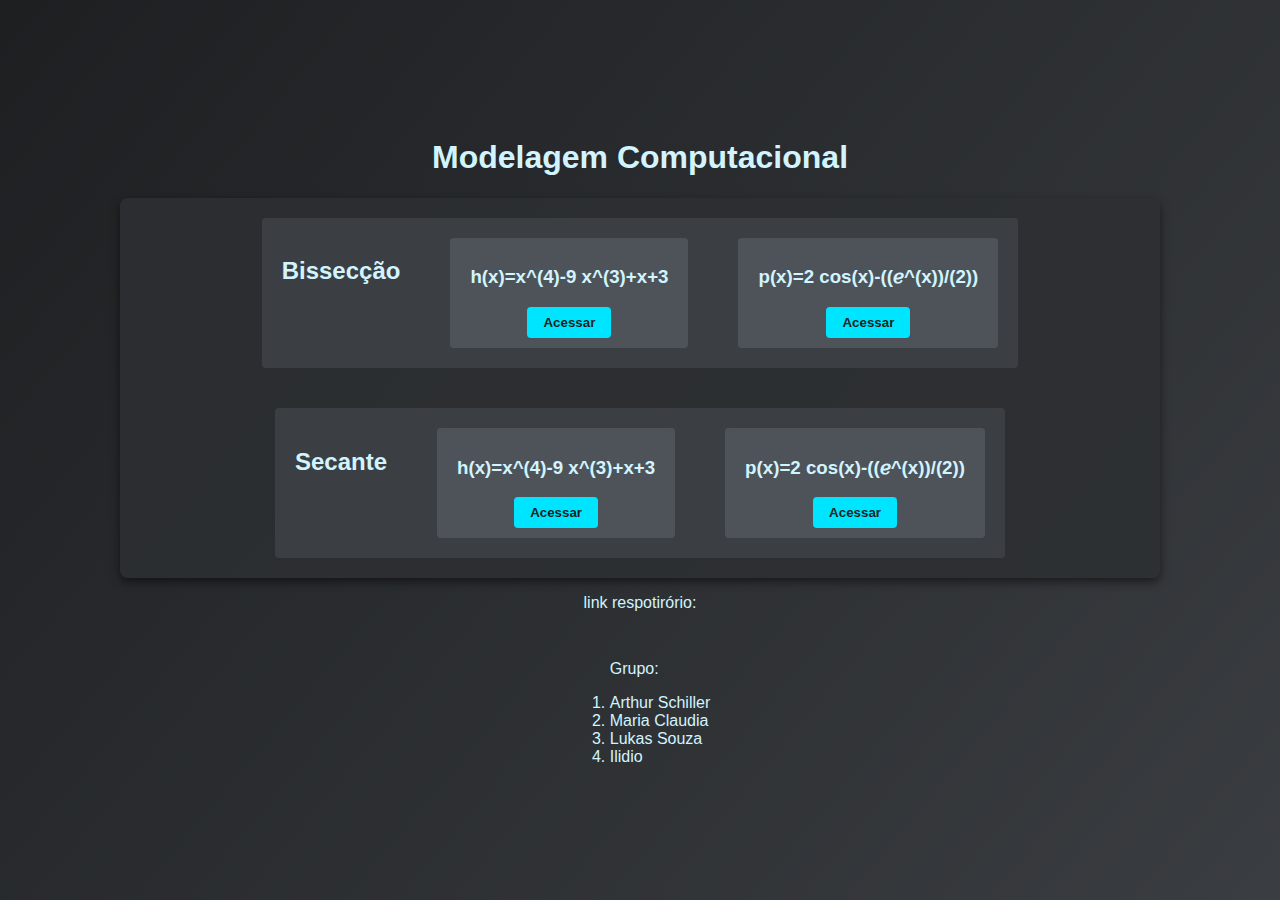
==== index.html @ 56b8a177 "first commit" ====
<!DOCTYPE html>
<html lang="en">
<head>
    <meta charset="UTF-8">
    <meta name="viewport" content="width=device-width, initial-scale=1.0">
    <title>Modelagem Computacional</title>
    <link rel="stylesheet" href="index.css">
    <script src="index.js" defer></script>
</head>
<body>
    <h1>Modelagem Computacional</h1>
    <div id="container">
        <div id="bissecao">


            <h2>Bissecção</h2>

            <div id="eq1">
                <h3>h(x)=x^(4)-9 x^(3)+x+3</h3>
                <button onclick="acessar('bi1.html')">Acessar</button>
            </div>
            <div id="eq2">
                <h3>p(x)=2 cos(x)-((ℯ^(x))/(2))</h3>
                <button onclick="acessar('bi2.html')">Acessar</button>
            </div>
        </div>
        <div id="bissecao">
            <h2>Secante</h2>
            <div id="eq1">
                <h3>h(x)=x^(4)-9 x^(3)+x+3</h3>
                <button onclick="acessar('bi1.html')">Acessar</button>
            </div>
            <div id="eq2">
                <h3>p(x)=2 cos(x)-((ℯ^(x))/(2))</h3>
                <button onclick="acessar('bi2.html')">Acessar</button>
            </div>
        </div>
    </div>
    <p>link respotirório: <a href=""></a></p>
    <ol>
        <p>Grupo:</p>
        <li>Arthur Schiller</li>
        <li>Maria Claudia</li>
        <li>Lukas Souza</li>
        <li>Ilidio</li>
    </ol>
</body>
</html>
---- index.css ----
body {
    background: linear-gradient(130deg, #1d1f21, #3a3d41);
    color: #d1f4ff;
    font-family: 'Roboto', sans-serif;
    display: flex;
    justify-content: center;
    flex-direction: column;
    align-items: center;
    height: 100vh;
    margin: 0;
}

#container {
    text-align: center;
    display: flex;
    flex-direction: column;
    gap: 40px;
    align-items: center;
    justify-content: center;
    width: 80%;
    max-width: 1000px;
    background: rgba(45, 47, 51, 0.85);
    padding: 20px;
    border-radius: 8px;
    box-shadow: 0 4px 10px rgba(0, 0, 0, 0.5);
}

button {
    padding: 8px 16px;
    background: #00e5ff;
    border: none;
    border-radius: 4px;
    color: #1d1f21;
    cursor: pointer;
    font-weight: bold;
    transition: background 0.3s;
}
#bissecao {
    display: flex;
    flex-direction: row;
    gap: 50px;
    background-color: #3b3f43;
    padding: 20px 20px;
    border-radius: 4px;
}
#bissecao>div {
    background-color: #4e5359;
    padding: 10px 20px;
    border-radius: 4px;
}
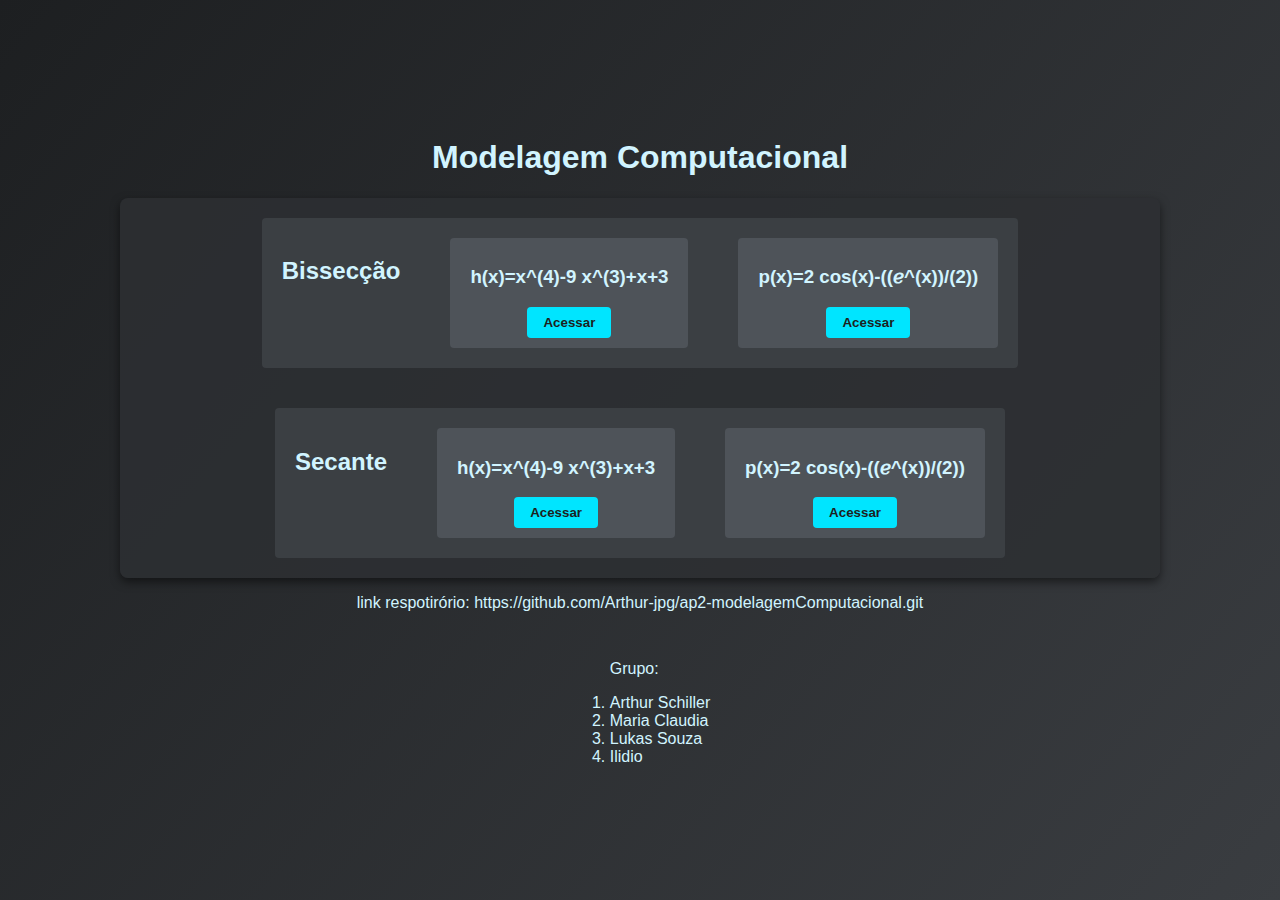
==== commit 657afbb6: "update" ====
--- a/index.html
+++ b/index.html
@@ -36,7 +36,7 @@
             </div>
         </div>
     </div>
-    <p>link respotirório: <a href=""></a></p>
+    <p>link respotirório: <a href="https://github.com/Arthur-jpg/ap2-modelagemComputacional.git">https://github.com/Arthur-jpg/ap2-modelagemComputacional.git</a></p>
     <ol>
         <p>Grupo:</p>
         <li>Arthur Schiller</li>
--- a/index.css
+++ b/index.css
@@ -47,4 +47,9 @@
     background-color: #4e5359;
     padding: 10px 20px;
     border-radius: 4px;
+}
+
+a {
+    text-decoration: none;
+    color: #d1f4ff;
 }